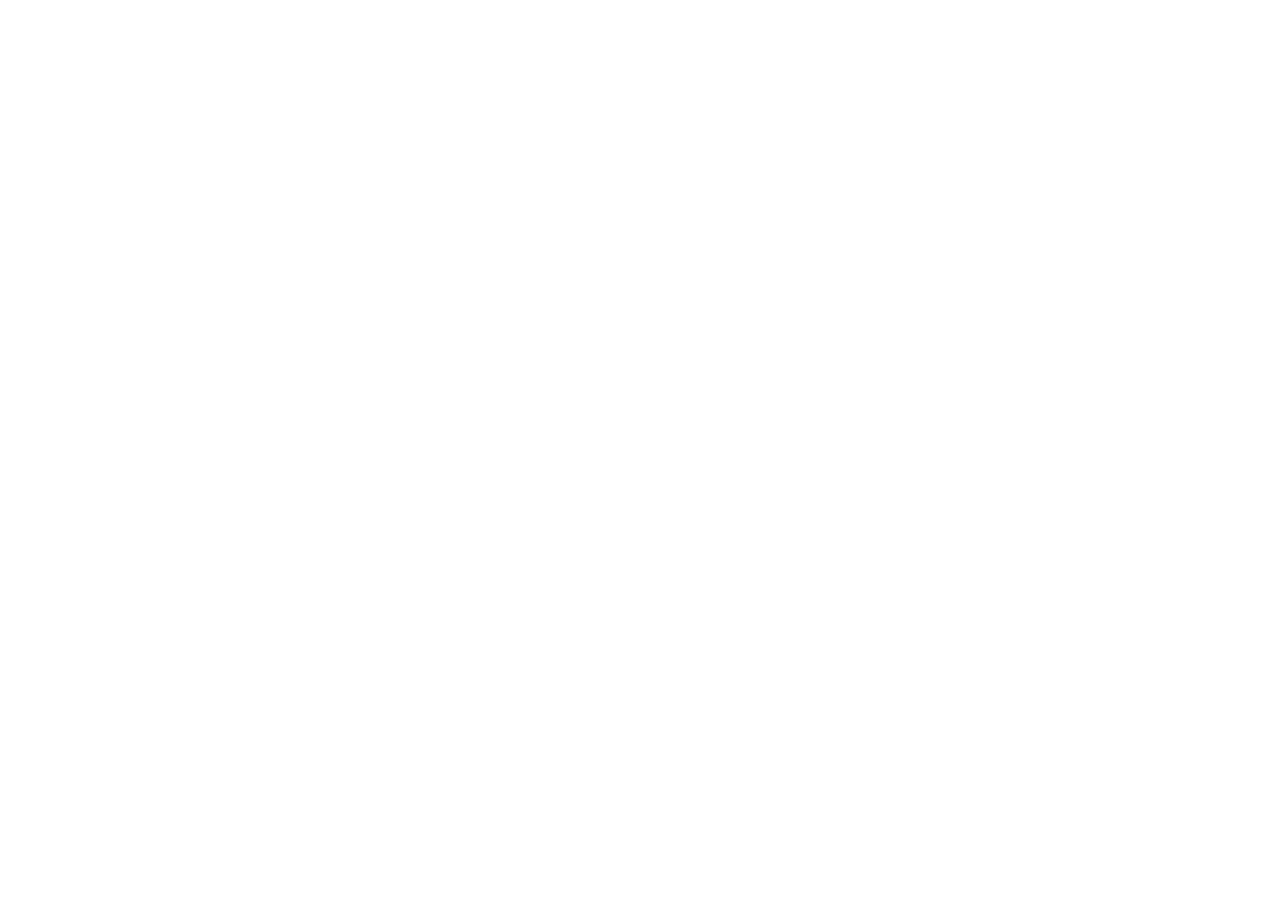
==== index.html @ 25ae6d6b "index.html" ====
<!DOCTYPE html>
<html lang="en">
<head>
    <meta charset="UTF-8">
    <meta name="viewport" content="width=device-width, initial-scale=1.0">
    <title>Document</title>
</head>
<body>
    
</body>
</html>
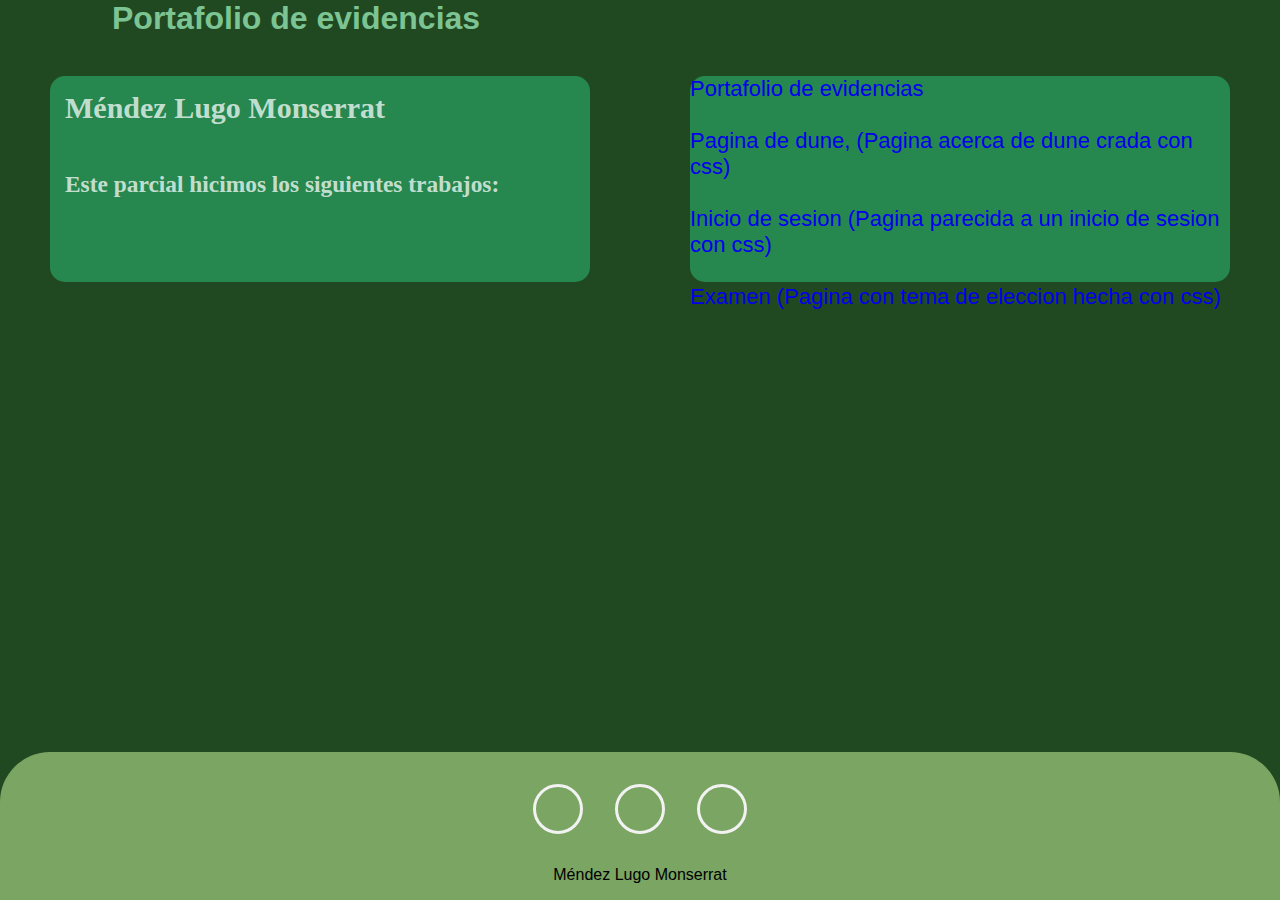
==== commit ee790ce8: "autor.html" ====
--- a/index.html
+++ b/index.html
@@ -3,9 +3,49 @@
 <head>
     <meta charset="UTF-8">
     <meta name="viewport" content="width=device-width, initial-scale=1.0">
-    <title>Document</title>
+    <title>Cambiar tu cabello</title>
+    <link rel="stylesheet" href="indez.css">
 </head>
 <body>
-    
+    <header>
+        <h1 class="titulo">Portafolio de evidencias</h1>
+    </header>
+    <br>
+    <br>
+    <div class="orden">
+        <section class="content1">
+            <h2 class="sub">Méndez Lugo Monserrat</h2>
+            <br>
+            <br>
+            <h3 class="sub">Este parcial hicimos los siguientes trabajos:</h3>
+            <br>
+            <br>
+            <br>
+        </section>
+       <div class="content1">
+        <ul class="enlaces">
+            <li><a href="index.html">Portafolio de evidencias</a></li>
+            <br>
+            <li><a href="dunaindex.html">Pagina de dune, (Pagina acerca de dune crada con css)</a></li>
+            <br>
+            <li><a href="usuario.html">Inicio de sesion (Pagina parecida a un inicio de sesion con css)</a></li>
+            <br>
+            <li><a href="inicio.html">Examen (Pagina con tema de eleccion hecha con css)</a></li>
+        </ul>
+       </div> 
+    </div>
+    <footer>
+        <div class="iconos">
+            <a href="https://www.facebook.com/groups/juandediosbatiz9/?locale=es_LA" target="_blank" class="social"></a>
+            <a href="https://www.cecyt9.ipn.mx/" target="_blank" class="social"></a>
+            <a href="https://twitter.com/_cecyt9?ref_src=twsrc%5Etfw%7Ctwcamp%5Eembeddedtimeline%7Ctwterm%5Escreen-name%3A_cecyt9%7Ctwcon%5Es2" target="_blank" class="social"></a>
+
+        </div>
+        <span>Méndez Lugo Monserrat</span>
+
+    </footer>
+
+
 </body>
+
 </html>--- a/indez.css
+++ b/indez.css
@@ -0,0 +1,140 @@
+*{
+    margin: 0%;
+    padding: 0%;
+    box-sizing: border-box;
+    text-decoration: none;
+    list-style: none;
+    
+}
+
+body {
+    position: relative;
+    min-height: 100vh;
+    transition: 0.5s;
+    padding-bottom: 15rem;
+    font-family: "Poppins", sans-serif;
+    background-color: rgb(33, 73, 33);
+    
+}
+
+footer{
+    width: 100%;
+    position: absolute;
+    bottom: 0;
+    padding: 1rem 4%;
+    background-color:rgb(122, 165, 98);
+    display: flex;
+    justify-content: center;
+    align-items: center;
+    flex-direction: column;
+    border-top-right-radius: 50px;
+    border-start-start-radius: 50px;
+}
+
+.iconos{
+    display: flex;
+    justify-content: center;
+    align-items: center;
+    flex-wrap: wrap;
+    margin-bottom: 1rem;
+}
+
+.social{
+    height: 50px;
+    width: 50px;
+    border-radius: 50px;
+    border: 3px solid #f2f2f2;
+    background-image: url(https://www.pngkey.com/png/full/911-9119774_facebook-icon-logo-facebook-blanco-png.png);
+    
+    background-position: center;
+    background-size: 40%;
+    background-repeat: no-repeat;
+    margin: 1rem;
+    transition: .6s;
+
+}
+
+.social:hover{
+    background-color: #121212;
+    filter: invert(1);
+    
+}
+
+.social:nth-of-type(2){
+    background-image: url(https://jrodp.files.wordpress.com/2014/04/logo-ipn-blanco.png);
+    image-resolution: 569 1300;
+}
+
+.social:nth-of-type(3){
+    background-image: url(https://upload.wikimedia.org/wikipedia/commons/5/57/X_logo_2023_%28white%29.png);
+}
+    
+
+.menu {
+    display: flex;
+    height: 110vh;
+    align-items: center;
+    font-size: 20px;;
+    justify-content: center;
+    background-color: antiquewhite;
+}
+
+.titulo{
+    color: rgb(237, 238, 237);
+    text-decoration: none;
+    left: 0;
+    top: 0;
+    position: absolute;
+    padding-left: 7rem;
+    z-index: 1;
+    transition: .6s;
+    
+}
+
+.titulo:hover{
+    color: rgba(166, 253, 199, 0.699);
+}
+
+.enlaces {
+    color: rgb(94, 129, 160);
+    top: 0;
+    align-items: center;
+    right: 0;
+    position: absolute;
+    font-family: 'Trebuchet MS', 'Lucida Sans Unicode', 'Lucida Grande', 'Lucida Sans', Arial, sans-serif;
+    font-size: 22px;
+ 
+}
+
+.sub{
+    justify-items: center;
+    color: rgba(255, 255, 255, 0.741);
+    text-decoration: none;
+    position: relative;
+}
+
+.imgg{
+    padding: 20px 20px;
+    border-radius: 15px;
+    background-color:rgb(177, 240, 192);
+    width: 380px;
+    height: 320px;
+    margin:40px 50px;
+    
+}
+.content1{
+    position: relative;
+    font-size: 20px;
+    font-family: Georgia, 'Times New Roman', Times, serif;
+    color: rgba(255, 255, 255, 0.76);
+    width: 60%;
+    margin:40px 50px;
+    padding: 15px 15px;
+    border-radius: 15px;
+    background-color:#26884F
+}
+
+.orden{
+    display: flex;
+    justify-content: space-between;
+}
